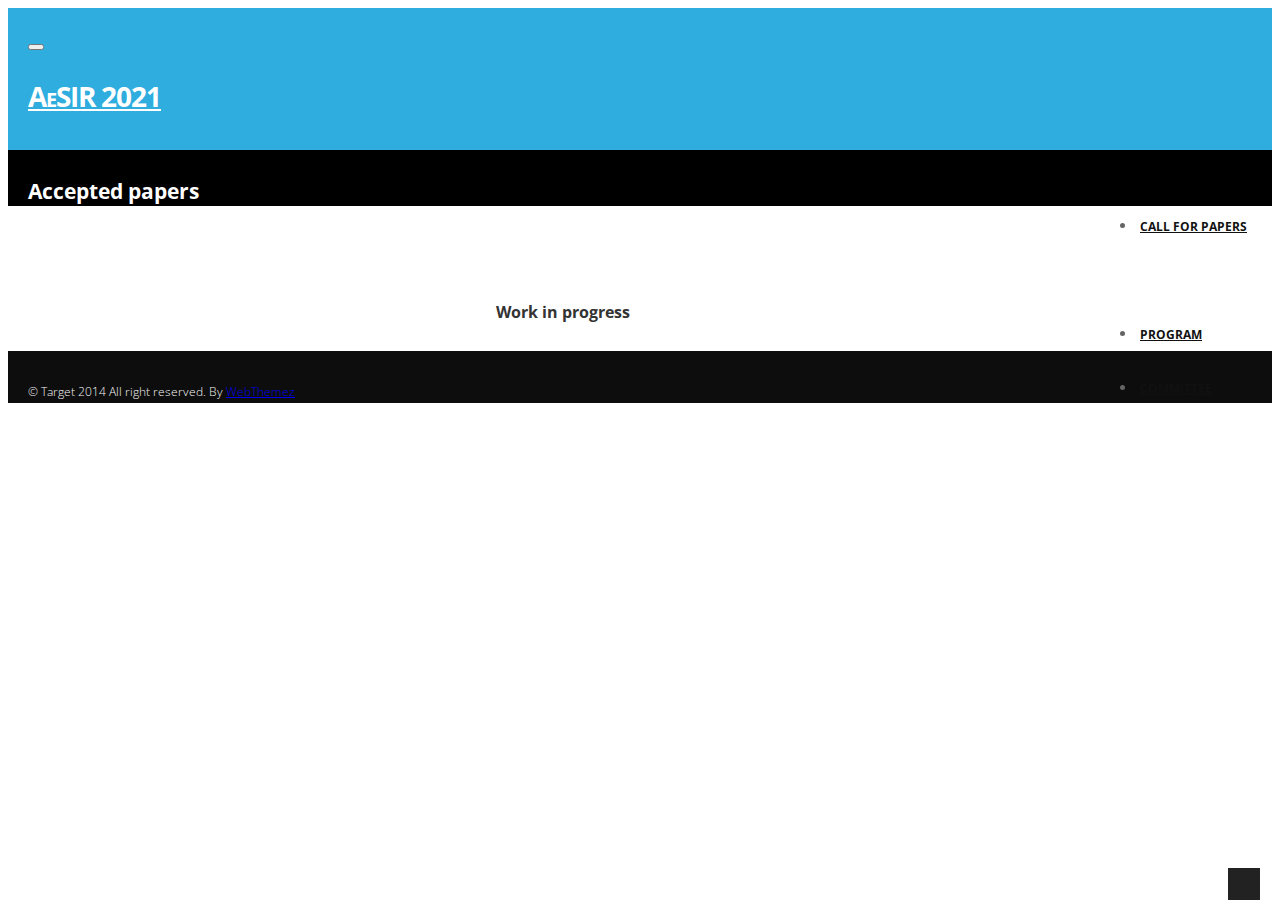
==== acceptedpapers.html @ 74c61c2c "Update logo and committee" ====
<!DOCTYPE html>
<html lang="en">
<head>
    <meta charset="utf-8">
    <title>AeSIR 2021</title>
    <meta name="viewport" content="width=device-width, initial-scale=1.0" />
    <meta name="description" content="" />
    <meta name="author" content="http://webthemez.com" />
    <!-- css -->
    <link href="css/bootstrap.min.css" rel="stylesheet" />
    <link href="css/fancybox/jquery.fancybox.css" rel="stylesheet">
    <link href="css/jcarousel.css" rel="stylesheet" />
    <link href="css/flexslider.css" rel="stylesheet" />
    <link href="css/style.css" rel="stylesheet" />

    <!-- HTML5 shim, for IE6-8 support of HTML5 elements -->
    <!--[if lt IE 9]>
    <script src="http://html5shim.googlecode.com/svn/trunk/html5.js"></script>
    <![endif]-->

</head>
<body>
<div id="wrapper">

    <!-- start header -->
    <header>
        <div class="navbar navbar-default navbar-static-top">
            <div class="container">
                <div class="navbar-header">
                    <button type="button" class="navbar-toggle" data-toggle="collapse" data-target=".navbar-collapse">
                        <span class="icon-bar"></span>
                        <span class="icon-bar"></span>
                        <span class="icon-bar"></span>
                    </button>
                    <a class="navbar-brand" href="index.html"><h3 style="color: #FFFFFF">A<span style="font-variant: small-caps">e</span>SIR 2021</h3></a>
                </div>
                <div class="navbar-collapse collapse ">
                    <ul class="nav navbar-nav">
                        <li><a href="index.html">Home</a></li>
                        <li><a href="callforpapers.html">Call for papers</a></li>
                        <li class="active"><a href="acceptedpapers.html">Accepted Papers</a></li>
                        <li><a href="program.html">Program</a></li>
                        <li><a href="committee.html">Committee</a></li>
                        <!--<li><a href="contact.html">Contact</a></li>-->
                    </ul>
                </div>
            </div>
        </div>
    </header><!-- end header -->
    <section id="inner-headline">
        <div class="container">
            <div class="row">
                <div class="col-lg-12">
                    <h2 class="pageTitle">Accepted papers</h2>
                </div>
            </div>
        </div>
    </section>
    <section id="content">
        <div class="container">

            <div class="about">

                <div class="row">
                    <div class="col-md-12">
                        <div class="about-logo">
                            <h3 style="text-align: center;">Work in progress</h3>
                        </div>
                    </div>
                </div>
            </div>

        </div>
    </section>
    <div id="sub-footer">
        <div class="container">
            <div class="row">
                <div class="col-lg-6">
                    <div class="copyright">
                        <p>
                            <span>&copy; Target 2014 All right reserved. By </span><a href="http://webthemez.com" target="_blank">WebThemez</a>
                        </p>
                    </div>
                </div>
                <div class="col-lg-6">
                    <ul class="social-network">
                        <li><a href="#" data-placement="top" title="Facebook"><i class="fa fa-facebook"></i></a></li>
                        <li><a href="#" data-placement="top" title="Twitter"><i class="fa fa-twitter"></i></a></li>
                        <li><a href="#" data-placement="top" title="Linkedin"><i class="fa fa-linkedin"></i></a></li>
                        <li><a href="#" data-placement="top" title="Pinterest"><i class="fa fa-pinterest"></i></a></li>
                        <li><a href="#" data-placement="top" title="Google plus"><i class="fa fa-google-plus"></i></a></li>
                    </ul>
                </div>
            </div>
        </div>
    </div>
</div>
<a href="#" class="scrollup"><i class="fa fa-angle-up active"></i></a>
<!-- javascript
    ================================================== -->
<!-- Placed at the end of the document so the pages load faster -->
<script src="js/jquery.js"></script>
<script src="js/jquery.easing.1.3.js"></script>
<script src="js/bootstrap.min.js"></script>
<script src="js/jquery.fancybox.pack.js"></script>
<script src="js/jquery.fancybox-media.js"></script>
<script src="js/portfolio/jquery.quicksand.js"></script>
<script src="js/portfolio/setting.js"></script>
<script src="js/jquery.flexslider.js"></script>
<script src="js/animate.js"></script>
<script src="js/custom.js"></script>
</body>
</html>
---- css/style.css ----
/*
Author URI: http://webthemez.com/
Note: 
Licence under Creative Commons Attribution 3.0 
Do not remove the back-link in this web template 
-------------------------------------------------------*/

@import url('http://fonts.googleapis.com/css?family=Noto+Serif:400,400italic,700|Open+Sans:400,600,700'); 
@import url('font-awesome.css');  
@import url('animate.css');

body {
	font-family:'Open Sans', Arial, sans-serif;
	font-size:14px;
	font-weight:300;
	line-height:1.6em;
	color:#656565;
}

a:active {
	outline:0;
}

.clear {
	clear:both;
}

h1,h2, h3, h4, h5, h6 {
	font-family:'Open Sans', Arial, sans-serif;
	font-weight:700;
	line-height:1.1em;
	color:#333;
	margin-bottom: 20px;
}
 
.container {
	padding:0 20px 0 20px;
	position:relative;
}

#wrapper{
	width:100%;
	margin:0;	
	padding:0;
}

.row,.row-fluid {
	margin-bottom:30px;
}

.row .row,.row-fluid .row-fluid{
	margin-bottom:30px;
}

.row.nomargin,.row-fluid.nomargin {
	margin-bottom:0;
}

img.img-polaroid {
	margin:0 0 20px 0;
}
.img-box {
	max-width:100%;
}
/*  Header
==================================== */
 
header .navbar {
    margin-bottom: 0;
}

.navbar-default {
    border: none;
}

.navbar-brand {
    color: #FFFFFF !important;
	/*text-transform: uppercase;*/
    font-size: 24px;
    font-weight: 700;
    line-height: 1em;
	letter-spacing: -1px;
    padding: 0 0 0 15px;
}
.navbar-default .navbar-brand{
color: #2FADDE;
}

header .navbar-collapse  ul.navbar-nav {
    float: right;
    margin-right: 0;
}

header .navbar-default{
    background-color:#2FADDE; 
}

header .nav li a:hover,
header .nav li a:focus,
header .nav li.active a,
header .nav li.active a:hover,
header .nav li a.dropdown-toggle:hover,
header .nav li a.dropdown-toggle:focus,
header .nav li.active ul.dropdown-menu li a:hover,
header .nav li.active ul.dropdown-menu li.active a{
    -webkit-transition: all .3s ease;
    -moz-transition: all .3s ease;
    -ms-transition: all .3s ease;
    -o-transition: all .3s ease;
    transition: all .3s ease;
}


header .navbar-default .navbar-nav > .open > a,
header .navbar-default .navbar-nav > .open > a:hover,
header .navbar-default .navbar-nav > .open > a:focus {
    -webkit-transition: all .3s ease;
    -moz-transition: all .3s ease;
    -ms-transition: all .3s ease;
    -o-transition: all .3s ease;
    transition: all .3s ease;
}


header .navbar {
    min-height: 70px; 
	padding:18px 0;
}

header .navbar-nav > li  {
    padding-bottom: 12px;
    padding-top: 12px;
}

header  .navbar-nav > li > a {
    padding-bottom: 6px;
    padding-top: 5px;
    margin-left: 2px;
    line-height: 30px;
	font-weight: 700;
    -webkit-transition: all .3s ease;
    -moz-transition: all .3s ease;
    -ms-transition: all .3s ease;
    -o-transition: all .3s ease;
    transition: all .3s ease;
}


.dropdown-menu li a:hover {
    color: #fff !important;
}

header .nav .caret {
    border-bottom-color: #f5f5f5;
    border-top-color: #f5f5f5;
}
.navbar-default .navbar-nav > .active > a,
.navbar-default .navbar-nav > .active > a:hover,
.navbar-default .navbar-nav > .active > a:focus {
  background-color: #fff;
}
.navbar-default .navbar-nav > .open > a,
.navbar-default .navbar-nav > .open > a:hover,
.navbar-default .navbar-nav > .open > a:focus {
  background-color:  #fff;
}	
	

.dropdown-menu  {
    box-shadow: none;
    border-radius: 0;
	border: none;
}

.dropdown-menu li:last-child  {
	padding-bottom: 0 !important;
	margin-bottom: 0;
}

header .nav li .dropdown-menu  {
   padding: 0;
}

header .nav li .dropdown-menu li a {
   line-height: 28px;
   padding: 3px 12px;
}

/* --- menu --- */

header .navigation {
	float:right;
}

header ul.nav li {
	border:none;
	margin:0;
}

header ul.nav li a {	
	font-size:12px;
	border:none;
	font-weight:700;
	text-transform:uppercase;
}

header ul.nav li ul li a {	
	font-size:12px;
	border:none;
	font-weight:300;
	text-transform:uppercase;
}


.navbar .nav > li > a {
  color: #111;
  text-shadow: none;
  border: 1px solid rgba(255, 255, 255, 0) !important;
}

.navbar .nav a:hover {
	background:none;
}

.navbar .nav > .active > a,.navbar .nav > .active > a:hover {
	background:none;
	font-weight:700;
}

.navbar .nav > .active > a:active,.navbar .nav > .active > a:focus {
	background:none;
	outline:0;
	font-weight:700;
}

.navbar .nav li .dropdown-menu {
	z-index:2000;
}

header ul.nav li ul {
	margin-top:1px;
}
header ul.nav li ul li ul {
	margin:1px 0 0 1px;
}
.dropdown-menu .dropdown i {
	position:absolute;
	right:0;
	margin-top:3px;
	padding-left:20px;
}

.navbar .nav > li > .dropdown-menu:before {
  display: inline-block;
  border-right: none;
  border-bottom: none;
  border-left: none;
  border-bottom-color: none;
  content:none;
}
.navbar-default .navbar-nav>.active>a, .navbar-default .navbar-nav>.active>a:hover, .navbar-default .navbar-nav>.active>a:focus {
color: #fff;  
}


ul.nav li.dropdown a {
	z-index:1000;
	display:block;
}

 select.selectmenu {
	display:none;
}
.pageTitle{
color: #fff;
margin: 30px 0 3px;
display: inline-block;
}
 
#featured{
	width: 100%;
	background:#000;
	position:relative;
	margin:0;
	padding:0;
}

/*  Sliders
==================================== */
/* --- flexslider --- */

#featured .flexslider {
	padding:0;  
	background: #fff; 
	position: relative; 
	zoom: 1;
}
.flex-direction-nav .flex-prev{
left:0px; 
}
.flex-direction-nav .flex-next{ 
right:0px;
}
.flex-caption {zoom: 1;
bottom: 35px; background-color:rgba(9, 9, 9, 0.7); color: #fff; margin: 0; padding: 25px 25px 25px 30px; position: absolute; left: 0px; right:0px; }
.flex-caption h3 {color: #fff; letter-spacing: 1px; margin-bottom: 8px; }
.flex-caption p {margin: 0 0 15px;}
.skill-home{
margin-bottom:50px;
}
.c1{
border: #ed5441 1px solid;
background:#ed5441;
}
.c2{
border: #24c4db 1px solid;
background:#24c4db;
}
.c3{
border: #2FADDE 1px solid;
background:#2FADDE;
}
.c4{
border: #609cec 1px solid;
background:#609cec;
}
.skill-home .icons {
padding: 30px 0 0 0;
width: 100px;
height: 100px;
color: #fff;
font-size: 42px;
font-size: 42px; 
text-align: center;
-ms-border-radius: 50%;
-moz-border-radius: 50%;
-webkit-border-radius: 50%;
border-radius: 50%;
display: inline-table;
}
.skill-home h2 {
padding-top: 20px;
font-size: 36px;
font-weight: 700;
} 
.testimonial-solid {
padding: 50px 0 60px 0;
margin: 0 0 0 0;
background:#2FADDE;
text-align: center;
}
.testi-icon-area {
text-align: center;
position: absolute;
top: -84px;
margin: 0 auto; 
width: 100%;
}
.testi-icon-area .quote {
padding: 15px 0 0 0;
margin: 0 0 0 0;
background: #ffffff;
text-align: center;
color: #2FADDE;
display: inline-table;
width: 70px;
height: 70px;
-ms-border-radius: 50%;
-moz-border-radius: 50%;
-webkit-border-radius: 50%;
border-radius: 50%;
font-size: 42px; 
border: 1px solid #2FADDE;
}

.testi-icon-area .carousel-inner { 
margin: 20px 0;
}
.carousel-indicators {
bottom: -30px;
}
/* Testimonial
----------------------------------*/
.testimonial-area {
padding: 0 0 0 0;
margin:0;
background: url(../img/low-poly01.jpg) fixed center center;
background-size: cover;
-webkit-background-size: cover;
-moz-background-size: cover;
-ms-background-size: cover;
}
.testimonial-solid p {
color: #ffffff;
font-size: 16px;
line-height: 30px;
font-style: italic;
} 
section.callaction {
	background:#fff;
	padding:50px 0 0 0;
}



/* Content
==================================== */

#content {
	position:relative;
	background:#fff;
	padding:50px 0 0px 0;
}

#content img {
	max-width:100%;
	height:auto;
}
 
.cta-text {
	text-align: center;
	margin-top:10px;
}


.big-cta .cta {
	margin-top:10px;
}
 
.box {
	width: 100%;
}
.box-gray  {
	background: #f8f8f8;
	padding: 20px 20px 30px;
}
.box-gray  h4,.box-gray  i {
	margin-bottom: 20px;
}
.box-bottom {
	padding: 20px 0;
	text-align: center;
}
.box-bottom a {
	color: #fff;
	font-weight: 700;
}
.box-bottom a:hover {
	color: #eee;
	text-decoration: none;
}


/* Bottom
==================================== */

#bottom {
	background:#fcfcfc;
	padding:50px 0 0;

}
/* twitter */
#twitter-wrapper {
    text-align: center;
    width: 70%;
    margin: 0 auto;
}
#twitter em {
    font-style: normal;
    font-size: 13px;
}

#twitter em.twitterTime a {
	font-weight:600;
}

#twitter ul {
    padding: 0;
	list-style:none;
}
#twitter ul li {
    font-size: 20px;
    line-height: 1.6em;
    font-weight: 300;
    margin-bottom: 20px;
    position: relative;
    word-break: break-word;
}


/* page headline
==================================== */

#inner-headline{
	background:#000000;
	position:relative;
	margin:0;
	padding:0;
	color:#2FADDE;
}


#inner-headline .inner-heading h2 {
	color:#fff;
	margin:20px 0 0 0;
}

/* --- breadcrumbs --- */
#inner-headline ul.breadcrumb {
	margin:30px 0 0;
	float:left;
}

#inner-headline ul.breadcrumb li {
	margin-bottom:0;
	padding-bottom:0;
}
#inner-headline ul.breadcrumb li {
	font-size:13px;
	color:#fff;
}

#inner-headline ul.breadcrumb li i{
	color:#dedede;
}

#inner-headline ul.breadcrumb li a {
	color:#fff;
}

ul.breadcrumb li a:hover {
	text-decoration:none;
}

/* Forms
============================= */

/* --- contact form  ---- */
form#contactform input[type="text"] {
  width: 100%;
  border: 1px solid #f5f5f5;
  min-height: 40px;
  padding-left:20px;
  font-size:13px;
  padding-right:20px;
  -webkit-box-sizing: border-box;
     -moz-box-sizing: border-box;
          box-sizing: border-box;

}

form#contactform textarea {
border: 1px solid #f5f5f5;
  width: 100%;
  padding-left:20px;
  padding-top:10px;
  font-size:13px;
  padding-right:20px;
  -webkit-box-sizing: border-box;
     -moz-box-sizing: border-box;
          box-sizing: border-box;

}

form#contactform .validation {
	font-size:11px;
}

#sendmessage {
	border:1px solid #e6e6e6;
	background:#f6f6f6;
	display:none;
	text-align:center;
	padding:15px 12px 15px 65px;
	margin:10px 0;
	font-weight:600;
	margin-bottom:30px;

}

#sendmessage.show,.show  {
	display:block;
}
 
form#commentform input[type="text"] {
  width: 100%;
  min-height: 40px;
  padding-left:20px;
  font-size:13px;
  padding-right:20px;
  -webkit-box-sizing: border-box;
     -moz-box-sizing: border-box;
          box-sizing: border-box;
	-webkit-border-radius: 2px 2px 2px 2px;
		-moz-border-radius: 2px 2px 2px 2px;
			border-radius: 2px 2px 2px 2px;

}

form#commentform textarea {
  width: 100%;
  padding-left:20px;
  padding-top:10px;
  font-size:13px;
  padding-right:20px;
  -webkit-box-sizing: border-box;
     -moz-box-sizing: border-box;
          box-sizing: border-box;
	-webkit-border-radius: 2px 2px 2px 2px;
		-moz-border-radius: 2px 2px 2px 2px;
			border-radius: 2px 2px 2px 2px;
}


/* --- search form --- */
.search{
	float:right;
	margin:35px 0 0;
	padding-bottom:0;
}

#inner-headline form.input-append {
	margin:0;
	padding:0;
}



/*  Portfolio
================================ */

.work-nav #filters {
	margin: 0;
	padding: 0;
	list-style: none;
}

.work-nav #filters li {
	margin: 0 10px 30px 0;
	padding: 0;
	float:left;
}

.work-nav #filters li a {
	color: #7F8289;
	font-size: 16px;
	display: block;	
}

.work-nav #filters li a:hover {

}

.work-nav #filters li a.selected {
	color: #DE5E60;
}

#thumbs {
	margin: 0;
	padding: 0;	
}

#thumbs li {
	list-style-type: none;
}

.item-thumbs {
	position: relative;
	overflow: hidden;
	margin-bottom: 30px;
	cursor: pointer;
}

.item-thumbs a + img {
	width: 100%;	
}

.item-thumbs .hover-wrap {
	position: absolute;
	display: block;
	width: 100%;
	height: 100%;
	
	opacity: 0;
	filter: alpha(opacity=0);
	
	-webkit-transition: all 450ms ease-out 0s;	
	   -moz-transition: all 450ms ease-out 0s;
		 -o-transition: all 450ms ease-out 0s;
		    transition: all 450ms ease-out 0s;
		  
	-webkit-transform: rotateY(180deg) scale(0.5,0.5);
	   -moz-transform: rotateY(180deg) scale(0.5,0.5);
		-ms-transform: rotateY(180deg) scale(0.5,0.5);
		 -o-transform: rotateY(180deg) scale(0.5,0.5);
			transform: rotateY(180deg) scale(0.5,0.5);	
}

.item-thumbs:hover .hover-wrap,
.item-thumbs.active .hover-wrap {
	opacity: 1;
	filter: alpha(opacity=100);
	
	-webkit-transform: rotateY(0deg) scale(1,1);
	   -moz-transform: rotateY(0deg) scale(1,1);
		-ms-transform: rotateY(0deg) scale(1,1);
		 -o-transform: rotateY(0deg) scale(1,1);
		    transform: rotateY(0deg) scale(1,1);
}

.item-thumbs .hover-wrap .overlay-img {
	position: absolute;
	width: 90%;
height: 100%;
opacity: 0.80;
filter: alpha(opacity=80);
background: #2FADDE;
}

.item-thumbs .hover-wrap .overlay-img-thumb {
	position: absolute;
	border-radius: 60px;
	top: 50%;
	left: 45%;
	margin: -16px 0 0 -16px;
	color: #fff;
	font-size: 32px;
	line-height: 1em;	
	opacity: 1;
	filter: alpha(opacity=100);
}
 
ul.portfolio-categ{
	margin:10px 0 30px 0;
	padding:0;
	float:left;
	list-style:none;
}

ul.portfolio-categ li{
margin: 0; 
float: left;
list-style: none;
font-size: 13px;
font-weight: 600;
border: 1px solid #D5D5D5;
margin-right: 15px;
}

ul.portfolio-categ li a{
	display:block;
	padding: 8px 20px;
	color:#353535;
}
ul.portfolio-categ li.active{

border: 1px solid #2FADDE;
}
ul.portfolio-categ li.active a:hover, ul.portfolio-categ li a:hover,ul.portfolio-categ li a:focus,ul.portfolio-categ li a:active {
	text-decoration:none;
	outline:0; 
}
  #accordion-alt3 .panel-heading h4 {
font-size: 13px;
line-height: 28px;
}
.panel .panel-heading h4 {
font-weight: 400;
}
.panel-title {
margin-top: 0;
margin-bottom: 0;
font-size: 15px;
color: inherit;
}
.panel-group .panel {
margin-bottom: 0;
border-radius: 2px;
}
.panel {
margin-bottom: 18px;
background-color: #F4F4F4;
border: 1px solid transparent;
border-radius: 2px;
-webkit-box-shadow: 0 1px 1px rgba(0,0,0,0.05);
box-shadow: 0 1px 1px rgba(0,0,0,0.05);
}
#accordion-alt3 .panel-heading h4 a i {
font-size: 13px;
line-height: 18px;
width: 18px;
height: 18px;
margin-right: 5px;
color: #fff;
text-align: center;
border-radius: 50%;
margin-left: 6px;
background: #2FADDE;
}  
.progress.pb-sm {
height: 6px!important;
}
.progress {
box-shadow: inset 0 0 2px rgba(0,0,0,.1);
}
.progress {
overflow: hidden;
height: 18px;
margin-bottom: 18px;
background-color: #f5f5f5;
border-radius: 2px;
-webkit-box-shadow: inset 0 1px 2px rgba(0,0,0,0.1);
box-shadow: inset 0 1px 2px rgba(0,0,0,0.1);
}
.progress .progress-bar.progress-bar-red {
background: #ed5441;
} 
.progress .progress-bar.progress-bar-green {
background: #51d466;
}
.progress .progress-bar.progress-bar-lblue {
background: #32c8de;
}
/* --- portfolio detail --- */
.top-wrapper {
	margin-bottom:20px;
}
.info-blocks {
margin-bottom: 15px;
}
.info-blocks i.icon-info-blocks {
float: left;
color: #777;
font-size: 30px;
min-width: 50px;
margin-top: 10px;
text-align: center;
}
.info-blocks .info-blocks-in {
padding: 0 10px;
overflow: hidden;
}
.info-blocks .info-blocks-in h3 {
color: #555;
font-size: 20px;
line-height: 28px;
margin:0px;
}
.info-blocks .info-blocks-in p {
font-size: 12px;
}
  
blockquote {
	font-size:16px;
	font-weight:400;
	font-family:'Noto Serif', serif;
	font-style:italic;
	padding-left:0;
	color:#a2a2a2;
	line-height:1.6em;
	border:none;
}

blockquote cite 							{ display:block; font-size:12px; color:#666; margin-top:10px; }
blockquote cite:before 					{ content:"\2014 \0020"; }
blockquote cite a,
blockquote cite a:visited,
blockquote cite a:visited 				{ color:#555; }

/* --- pullquotes --- */

.pullquote-left {
	display:block;
	color:#a2a2a2;
	font-family:'Noto Serif', serif;
	font-size:14px;
	line-height:1.6em;
	padding-left:20px;
}

.pullquote-right {
	display:block;
	color:#a2a2a2;
	font-family:'Noto Serif', serif;
	font-size:14px;
	line-height:1.6em;
	padding-right:20px;
}

/* --- button --- */
.btn{text-align: center;
background: #2FADDE;
color: #fff;
}
.btn-theme {
	color: #fff;
}
.btn-theme:hover {
	color: #eee;
}

/* --- list style --- */

ul.general {
	list-style:none;
	margin-left:0;
}

ul.link-list{
	margin:0;
	padding:0;
	list-style:none;
}

ul.link-list li{
	margin:0;
	padding:2px 0 2px 0;
	list-style:none;
}
footer{
background:#000;
}
footer ul.link-list li a{
	color:#fff;
}
footer ul.link-list li a:hover {
	color:#eee;
}
/* --- Heading style --- */

h4.heading {
	font-weight:700;
}

.heading { margin-bottom: 30px; }

.heading {
	position: relative;
	
}


.widgetheading {
	width:100%;

	padding:0;
}

#bottom .widgetheading {
	position: relative;
	border-bottom: #e6e6e6 1px solid;
	padding-bottom: 9px;
}

aside .widgetheading {
	position: relative;
	border-bottom: #e9e9e9 1px solid;
	padding-bottom: 9px;
}

footer .widgetheading {
	position: relative;
}

footer .widget .social-network {
	position:relative;
}


#bottom .widget .widgetheading span, aside .widget .widgetheading span, footer .widget .widgetheading span {	
	position: absolute;
	width: 60px;
	height: 1px;
	bottom: -1px;
	right:0;

}
.box-area{
border: 1px solid #E7E7E7;
padding:0 15px;
padding-top: 41px;
margin-top: -42px;
}
/* --- Map --- */
.map{
	position:relative;
	margin-top:-50px;
	margin-bottom:40px;
}

.map iframe{
	width:100%;
	height:450px;
	border:none;
}

.map-grid iframe{
	width:100%;
	height:350px;
	border:none;
	margin:0 0 -5px 0;
	padding:0;
}

 
ul.team-detail{
	margin:-10px 0 0 0;
	padding:0;
	list-style:none;
}

ul.team-detail li{
	border-bottom:1px dotted #e9e9e9;
	margin:0 0 15px 0;
	padding:0 0 15px 0;
	list-style:none;
}

ul.team-detail li label {
	font-size:13px;
}

ul.team-detail li h4, ul.team-detail li label{
	margin-bottom:0;
}

ul.team-detail li ul.social-network {
	border:none;
	margin:0;
	padding:0;
}

ul.team-detail li ul.social-network li {
	border:none;	
	margin:0;
}
ul.team-detail li ul.social-network li i {
	margin:0;
}

 
.pricing-title{
	background:#fff;
	text-align:center;
	padding:10px 0 10px 0;
}

.pricing-title h3{
	font-weight:600;
	margin-bottom:0;
}

.pricing-offer{
	background: #fcfcfc;
	text-align: center;
	padding:40px 0 40px 0;
	font-size:18px;
	border-top:1px solid #e6e6e6;
	border-bottom:1px solid #e6e6e6;
}

.pricing-box.activeItem .pricing-offer{
	color:#fff;
}

.pricing-offer strong{
	font-size:78px;
	line-height:89px;
}

.pricing-offer sup{
	font-size:28px;
}

.pricing-container{
	background: #fff;
	text-align:center;
	font-size:14px;
}

.pricing-container strong{
color:#353535;
}

.pricing-container ul{
	list-style:none;
	padding:0;
	margin:0;
}

.pricing-container ul li{
	border-bottom: 1px solid #CFCFCF;
list-style: none;
padding: 15px 0 15px 0;
margin: 0 0 0 0;
color: #222;
}

.pricing-action{
	margin:0;
	background: #fcfcfc;
	text-align:center;
	padding:20px 0 30px 0;
}

.pricing-wrapp{
	margin:0 auto;
	width:100%;
	background:#fd0000;
}
 .pricing-box-item {
border: 1px solid #e6e6e6;
	background:#fcfcfc;
	position:relative;
	margin:0 0 20px 0;
	padding:0;
  -webkit-box-shadow: 0 2px 0 rgba(0,0,0,0.03);
  -moz-box-shadow: 0 2px 0 rgba(0,0,0,0.03);
  box-shadow: 0 2px 0 rgba(0,0,0,0.03);
  -webkit-box-sizing: border-box;
  -moz-box-sizing: border-box;
  box-sizing: border-box;
}

.pricing-box-item .pricing-heading {
	background: #fcfcfc;
	text-align: center;
	padding:0px 0 0px 0;
	display:block;
}
.pricing-box-item.activeItem .pricing-heading {
	background: #fcfcfc;
	text-align: center;
	padding:0px 0 1px 0;
	border-bottom:none;
	display:block;
	color:#fff;
}
.pricing-box-item.activeItem .pricing-heading h3 {
	 
}

.pricing-box-item .pricing-heading h3 strong {
	font-size:28px;
	font-weight:700;
	letter-spacing:-1px;
}
.pricing-box-item .pricing-heading h3 {
	font-size:32px;
	font-weight:300;
	letter-spacing:-1px;
}

.pricing-box-item .pricing-terms {
	text-align: center;
	background: #2FADDE;
	display: block;
	overflow: hidden;
	padding: 11px 0 5px; 
}

.pricing-box-item .pricing-terms  h6 {
	font-style:italic;
	margin-top:10px;
	color:#fff;
	font-size:17px;
	font-family:'Noto Serif', serif;
}

.pricing-box-item .icon .price-circled {
    margin: 10px 10px 10px 0;
    display: inline-block !important;
    text-align: center !important;
    color: #fff;
    width: 68px;
    height: 68px;
	padding:12px;
    font-size: 16px;
	font-weight:700;
    line-height: 68px;
    text-shadow:none;
    cursor: pointer;
    background-color: #888;
    border-radius: 64px;
    -moz-border-radius: 64px;
    -webkit-border-radius: 64px;
}

.pricing-box-item  .pricing-action{
	margin:0;
	text-align:center;
	padding:30px 0 30px 0;
}
 
/* ===== Widgets ===== */

/* --- flickr --- */
.widget .flickr_badge {
	width:100%;
}
.widget .flickr_badge img { margin: 0 9px 20px 0; }

footer .widget .flickr_badge {
    width: 100%;
}
footer .widget .flickr_badge img {
    margin: 0 9px 20px 0;
}

.flickr_badge img {
    width: 50px;
    height: 50px;
    float: left;
	margin: 0 9px 20px 0;
}
 
/* --- Recent post widget --- */

.recent-post{
	margin:20px 0 0 0;
	padding:0;
	line-height:18px;
}

.recent-post h5 a:hover {
	text-decoration:none;
}

.recent-post .text h5 a {
	color:#353535;
}

  
footer{
	padding:50px 0 0 0;
	color:#f8f8f8;
}

footer a {
	color:#fff;
}

footer a:hover {
	color:#eee;
}

footer h1, footer h2, footer h3, footer h4, footer h5, footer h6{
	color:#fff;
}

footer address {
	line-height:1.6em;
}

footer h5 a:hover, footer a:hover {
	text-decoration:none;
}

ul.social-network {
	list-style:none;
	margin:0;
}

ul.social-network li {
	display:inline;
	margin: 0 5px;
}

#sub-footer{
	text-shadow:none;
	color:#f5f5f5;
	padding:0;
	padding-top:30px;
	margin:20px 0 0 0;
	background: #0D0D0D;
}

#sub-footer p{
	margin:0;
	padding:0;
}

#sub-footer span{
	color:#f5f5f5;
}

.copyright {
	text-align:left;
	font-size:12px;
}

#sub-footer ul.social-network {
	float:right;
}

  

/* scroll to top */
.scrollup{
    position:fixed;
	width:32px;
	height:32px;
    bottom:0px;
    right:20px;
	background: #222;
	
}

a.scrollup {
	outline:0;
	text-align: center;
}

a.scrollup:hover,a.scrollup:active,a.scrollup:focus {
	opacity:1;
	text-decoration:none;
}
a.scrollup i {
	margin-top: 10px;
	color: #fff;
}
a.scrollup i:hover {
	text-decoration:none;
}



 
.absolute{
	position:absolute;
}

.relative{
	position:relative;
}

.aligncenter{
	text-align:center;
}

.aligncenter span{
	margin-left:0;
}

.floatright {
	float:right;
}

.floatleft {
	float:left;
}

.floatnone {
	float:none;
}

.aligncenter {
	text-align:center;
}
 
img.pull-left, .align-left{
	float:left;
	margin:0 15px 15px 0;
}

.widget img.pull-left {
	float:left;
	margin:0 15px 15px 0;
}

img.pull-right, .align-right {
	float:right;
	margin:0 0 15px 15px;
}

article img.pull-left, article .align-left{
	float:left;
	margin:5px 15px 15px 0;
}

article img.pull-right, article .align-right{
	float:right;
	margin:5px 0 15px 15px;
}
 ============================= */

.clear-marginbot{
	margin-bottom:0;
}

.marginbot10{
	margin-bottom:10px;
}
.marginbot20{
	margin-bottom:20px;
}
.marginbot30{
	margin-bottom:30px;
}
.marginbot40{
	margin-bottom:40px;
}

.clear-margintop{
	margin-top:0;
}

.margintop10{
	margin-top:10px;
}

.margintop20{
	margin-top:20px;
}

.margintop30{
	margin-top:30px;
}

.margintop40{
	margin-top:40px;
}


/*  Media queries 
============================= */

@media (min-width: 768px) and (max-width: 979px) {

	a.detail{
		background:none;
		width:100%;
	}


	
	footer .widget form  input#appendedInputButton {
		  display: block;
		  width: 91%;
		  -webkit-border-radius: 4px 4px 4px 4px;
			 -moz-border-radius: 4px 4px 4px 4px;
				  border-radius: 4px 4px 4px 4px;
	}
	
	footer .widget form  .input-append .btn {
		  display: block;
		  width: 100%;
		  padding-right: 0;
		  padding-left: 0;
		  -webkit-box-sizing: border-box;
			 -moz-box-sizing: border-box;
				  box-sizing: border-box;
				  margin-top:10px;
	}

	ul.related-folio li{
		width:156px;
		margin:0 20px 0 0;
	}	
}

@media (max-width: 767px) {

  body {
    padding-right: 0;
    padding-left: 0;
  }
	.navbar-brand {
		margin-top: -5px;
		border-bottom: none;
	}
	.navbar-header {
		margin-top: 20px;
		border-bottom: none;
	}
	
	.navbar-nav {
		border-top: none;
		float: none;
		width: 100%;
	}
.navbar .nav > .active > a, .navbar .nav > .active > a:hover {
background: none;
font-weight: 700;
color: #1B1B1B;
}
	header .navbar-nav > li {
padding-bottom: 13px;
padding-top: 12px;
}
	header .nav li .dropdown-menu  {
		margin-top: 0;
	}

	.dropdown-menu {
	  position: absolute;
	  top: 0;
	  left: 40px;
	  z-index: 1000;
	  display: none;
	  float: left;
	  min-width: 160px;
	  padding: 5px 0;
	  margin: 2px 0 0;
	  font-size: 13px;
	  list-style: none;
	  background-color: #fff;
	  background-clip: padding-box;
	  border: 1px solid #f5f5f5;
	  border: 1px solid rgba(0, 0, 0, .15);
	  border-radius: 0;
	  -webkit-box-shadow: 0 6px 12px rgba(0, 0, 0, .175);
			  box-shadow: 0 6px 12px rgba(0, 0, 0, .175);
	}
	

	
	.navbar-collapse.collapse  {
		border: none;
		overflow: hidden;
	}

	
	.box {
		border-bottom:1px solid #e9e9e9;
		padding-bottom:20px;
	}

	#featured .flexslider .slide-caption {
		width: 90%; 
		padding: 2%; 
		position: absolute; 
		left: 0; 
		bottom: -40px; 
	}


	#inner-headline .breadcrumb {
		float:left;
		clear:both;
		width:100%;
	}

	.breadcrumb > li {
		font-size:13px;
	}

	
	ul.portfolio li article a i.icon-48{
		width:20px;
		height:20px;
		font-size:16px;
		line-height:20px;
	}


	.left-sidebar{
		border-right:none;
		padding:0 0 0 0;
		border-bottom: 1px dotted #e6e6e6;
		padding-bottom:10px;
		margin-bottom:40px;
	}
	
	.right-sidebar{
		margin-top:30px;
		border-left:none;
		padding:0 0 0 0;
	}
	
	
	footer .col-lg-1, footer .col-lg-2, footer .col-lg-3, footer .col-lg-4, footer .col-lg-5, footer .col-lg-6, 
	footer .col-lg-7, footer .col-lg-8, footer .col-lg-9, footer .col-lg-10, footer .col-lg-11, footer .col-lg-12{
		margin-bottom:20px;
	}

	#sub-footer ul.social-network {
		float:left;
	}
	

	
  [class*="span"] {
		margin-bottom:20px;
  }

}

@media (max-width: 480px) {
	.bottom-article a.pull-right {
		float:left;
		margin-top:20px;
	}


	.search{
		float:left;
	}

	.flexslider .flex-caption {
		display:none;
	}


	.cta-text {
		margin:0 auto;
		text-align:center;	
	}
	
	ul.portfolio li article a i{
		width:20px;
		height:20px;
		font-size:14px;
	}


}
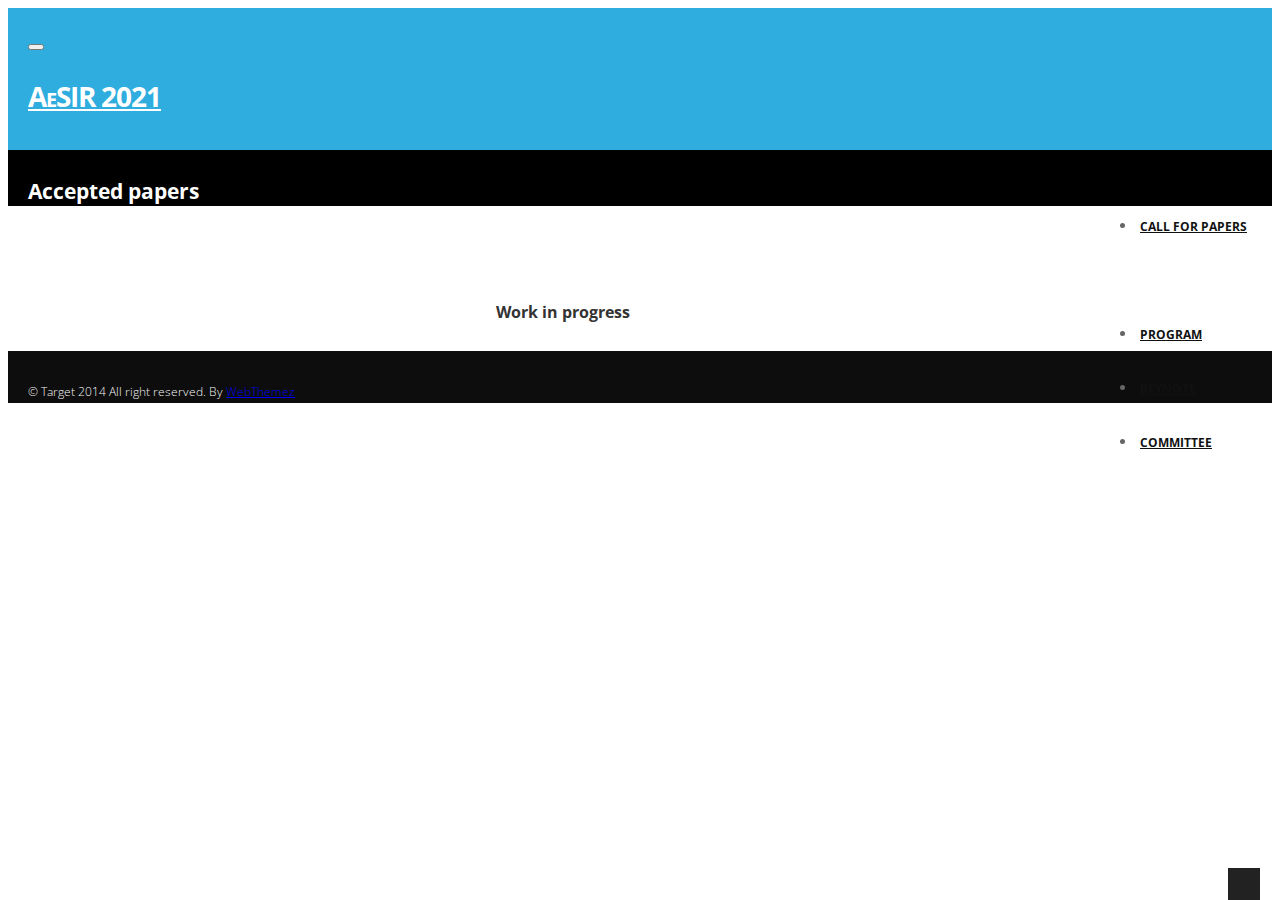
==== commit cea14a14: "fix committee" ====
--- a/acceptedpapers.html
+++ b/acceptedpapers.html
@@ -40,6 +40,7 @@
                         <li><a href="callforpapers.html">Call for papers</a></li>
                         <li class="active"><a href="acceptedpapers.html">Accepted Papers</a></li>
                         <li><a href="program.html">Program</a></li>
+                        <li><a href="keynote.html">Keynote</a></li>
                         <li><a href="committee.html">Committee</a></li>
                         <!--<li><a href="contact.html">Contact</a></li>-->
                     </ul>
@@ -84,11 +85,11 @@
                 </div>
                 <div class="col-lg-6">
                     <ul class="social-network">
-                        <li><a href="#" data-placement="top" title="Facebook"><i class="fa fa-facebook"></i></a></li>
-                        <li><a href="#" data-placement="top" title="Twitter"><i class="fa fa-twitter"></i></a></li>
-                        <li><a href="#" data-placement="top" title="Linkedin"><i class="fa fa-linkedin"></i></a></li>
-                        <li><a href="#" data-placement="top" title="Pinterest"><i class="fa fa-pinterest"></i></a></li>
-                        <li><a href="#" data-placement="top" title="Google plus"><i class="fa fa-google-plus"></i></a></li>
+                        <!--<li><a href="#" data-placement="top" title="Facebook"><i class="fa fa-facebook"></i></a></li>-->
+                        <li><a href="https://twitter.com/AesirWorkshop" data-placement="top" title="Twitter"><i class="fa fa-twitter"></i></a></li>
+                        <!--<li><a href="#" data-placement="top" title="Linkedin"><i class="fa fa-linkedin"></i></a></li>-->
+                        <!--<li><a href="#" data-placement="top" title="Pinterest"><i class="fa fa-pinterest"></i></a></li>-->
+                        <!--<li><a href="#" data-placement="top" title="Google plus"><i class="fa fa-google-plus"></i></a></li>-->
                     </ul>
                 </div>
             </div>
--- a/css/style.css
+++ b/css/style.css
@@ -1584,6 +1584,14 @@
 		margin-bottom:20px;
   }
 
+  .team-member-start{
+	  padding-bottom: 30px;
+  }
+
+	.flexslider .flex-caption {
+		display:none;
+	}
+
 }
 
 @media (max-width: 480px) {
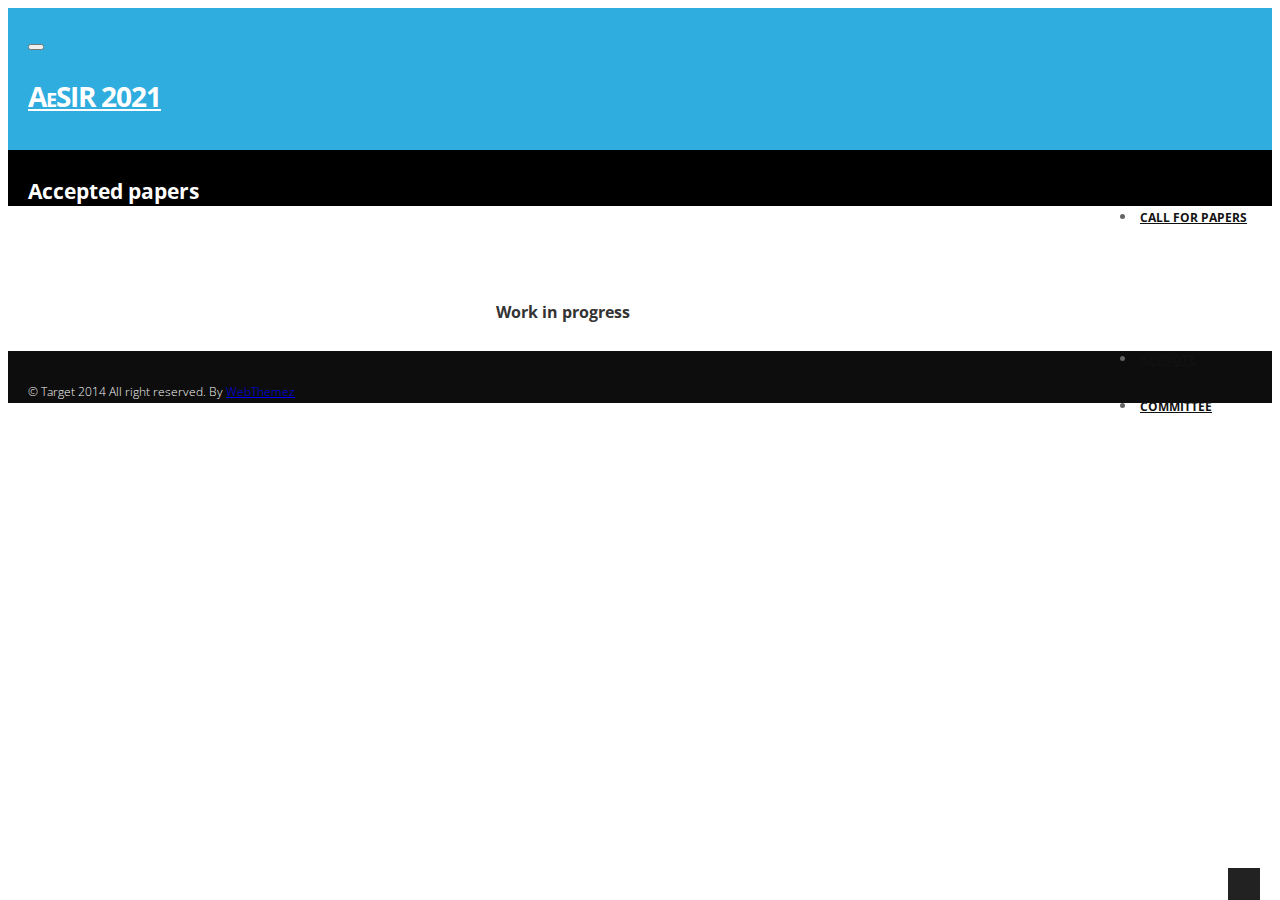
==== commit 7b173536: "Cookie policy" ====
--- a/acceptedpapers.html
+++ b/acceptedpapers.html
@@ -17,6 +17,16 @@
     <!--[if lt IE 9]>
     <script src="http://html5shim.googlecode.com/svn/trunk/html5.js"></script>
     <![endif]-->
+
+    <!-- Global site tag (gtag.js) - Google Analytics -->
+    <script async src="https://www.googletagmanager.com/gtag/js?id=G-3N40FZCP8Q"></script>
+    <script>
+        window.dataLayer = window.dataLayer || [];
+        function gtag(){dataLayer.push(arguments);}
+        gtag('js', new Date());
+
+        gtag('config', 'G-3N40FZCP8Q');
+    </script>
 
 </head>
 <body>
--- a/css/style.css
+++ b/css/style.css
@@ -16,6 +16,16 @@
 	line-height:1.6em;
 	color:#656565;
 }
+
+.CookieBar {
+ bottom: 0;
+ display: none;
+ left: 0;
+ position: fixed;
+ width: 100%;
+ z-index: 1200;
+}
+
 
 a:active {
 	outline:0;
@@ -136,7 +146,7 @@
     padding-bottom: 6px;
     padding-top: 5px;
     margin-left: 2px;
-    line-height: 30px;
+    /*line-height: 30px;*/
 	font-weight: 700;
     -webkit-transition: all .3s ease;
     -moz-transition: all .3s ease;
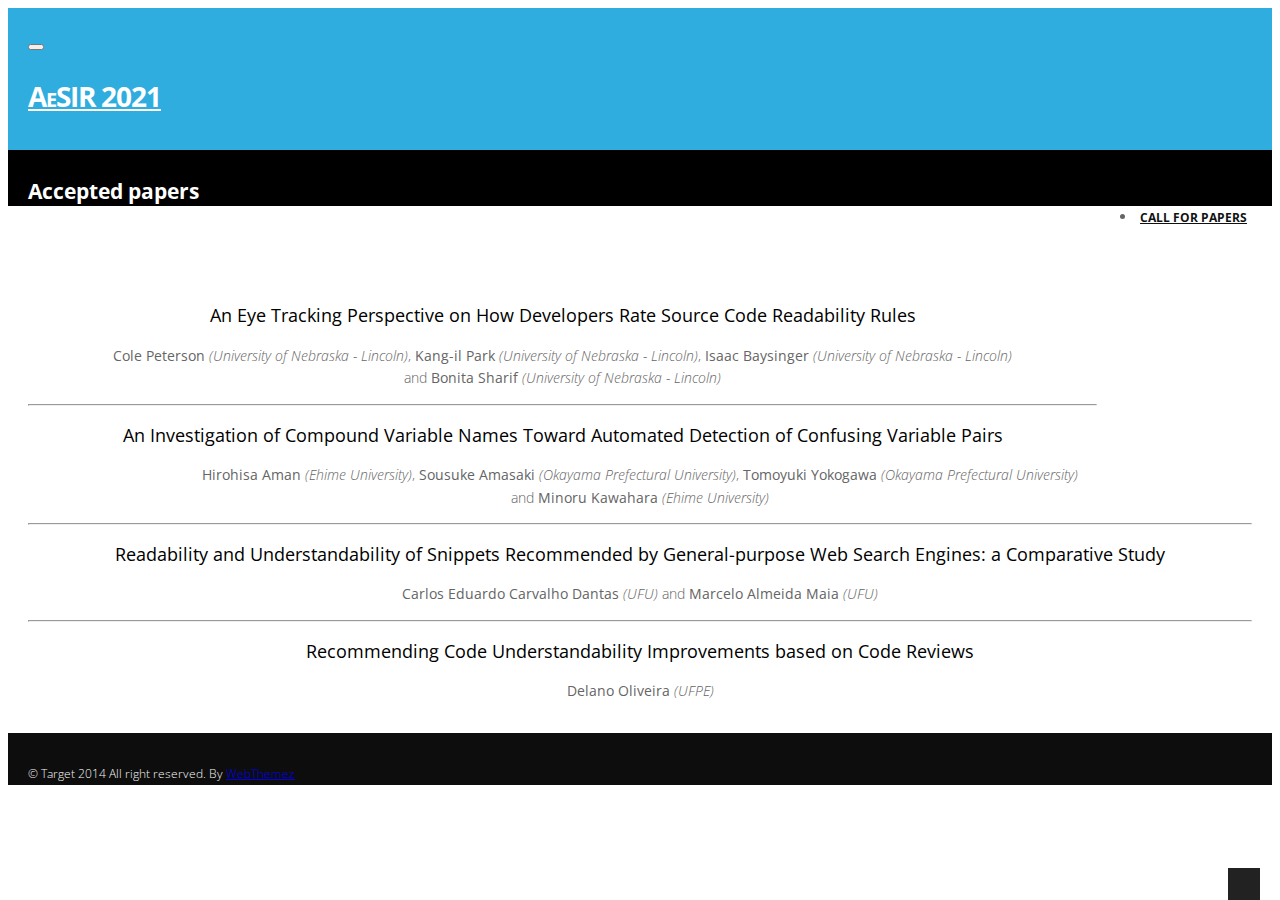
==== commit 43cbb0aa: "Add accepted papers" ====
--- a/acceptedpapers.html
+++ b/acceptedpapers.html
@@ -75,7 +75,24 @@
                 <div class="row">
                     <div class="col-md-12">
                         <div class="about-logo">
-                            <h3 style="text-align: center;">Work in progress</h3>
+
+                            <p style="text-align: center; font-size: 18px; color: black;"><b>An Eye Tracking Perspective on How Developers Rate Source Code Readability Rules</b></p>
+                            <p style="text-align: center;"><b>Cole Peterson</b> <i>(University of Nebraska - Lincoln)</i>, <b>Kang-il Park</b> <i>(University of Nebraska - Lincoln)</i>, <b>Isaac Baysinger</b> <i>(University of Nebraska - Lincoln)</i><br/>and <b>Bonita Sharif</b> <i>(University of Nebraska - Lincoln)</i></p>
+
+                            <hr>
+
+                            <p style="text-align: center; font-size: 18px; color: black;"><b>An Investigation of Compound Variable Names Toward Automated Detection of Confusing Variable Pairs</b></p>
+                            <p style="text-align: center;"><b>Hirohisa Aman</b> <i>(Ehime University)</i>, <b>Sousuke Amasaki</b> <i>(Okayama Prefectural University)</i>, <b>Tomoyuki Yokogawa</b> <i>(Okayama Prefectural University)</i></br>and <b>Minoru Kawahara</b> <i>(Ehime University)</i></p>
+
+                            <hr>
+
+                            <p style="text-align: center; font-size: 18px; color: black;"><b>Readability and Understandability of Snippets Recommended by General-purpose Web Search Engines: a Comparative Study</b></p>
+                            <p style="text-align: center;"><b>Carlos Eduardo Carvalho Dantas</b> <i>(UFU)</i>  and <b>Marcelo Almeida Maia</b> <i>(UFU)</i></p>
+
+                            <hr>
+
+                            <p style="text-align: center; font-size: 18px; color: black;"><b>Recommending Code Understandability Improvements based on Code Reviews</b></p>
+                            <p style="text-align: center;"><b>Delano Oliveira</b> <i>(UFPE)</i></p>
                         </div>
                     </div>
                 </div>
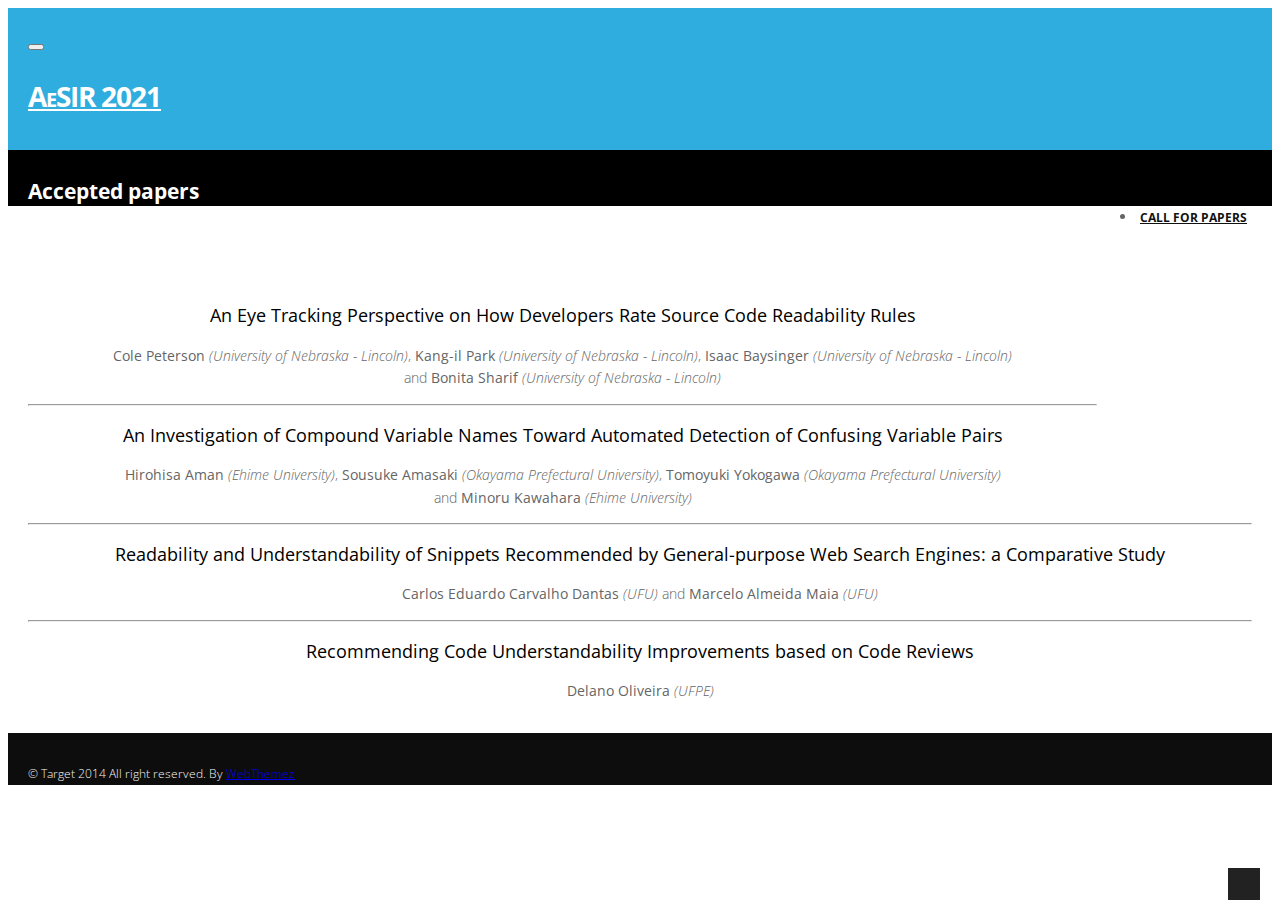
==== commit 91dbd4f1: "Add panel" ====
--- a/acceptedpapers.html
+++ b/acceptedpapers.html
@@ -51,6 +51,7 @@
                         <li class="active"><a href="acceptedpapers.html">Accepted Papers</a></li>
                         <li><a href="program.html">Program</a></li>
                         <li><a href="keynote.html">Keynote</a></li>
+                        <li><a href="panel.html">Panel</a></li>
                         <li><a href="committee.html">Committee</a></li>
                         <!--<li><a href="contact.html">Contact</a></li>-->
                     </ul>
